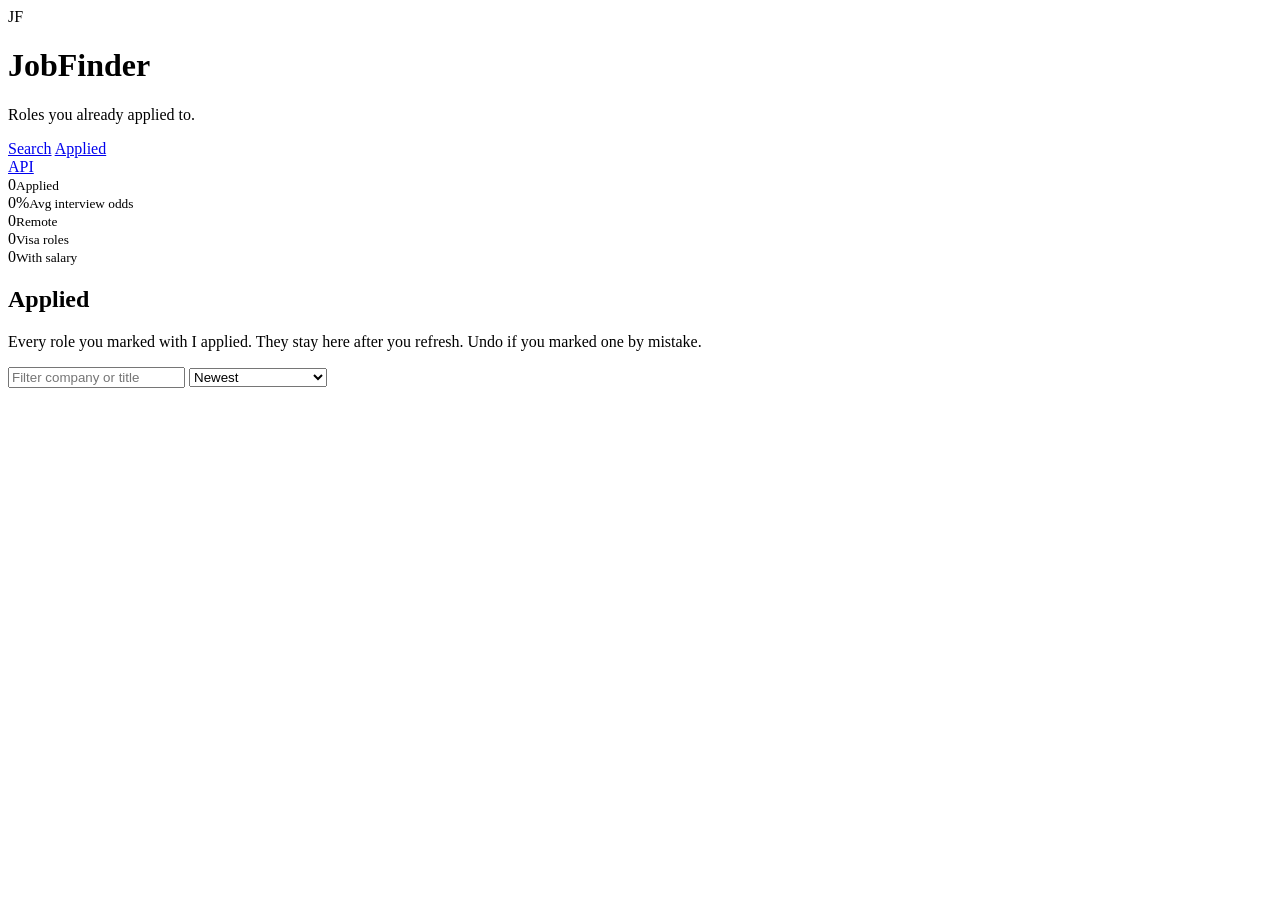
==== src/host/static/applied.html @ 64809a02 "worked on version 1.0.0.0" ====
<!DOCTYPE html>
<html lang="en">
<head>
  <meta charset="UTF-8" />
  <meta name="viewport" content="width=device-width, initial-scale=1.0" />
  <title>Applied · JobFinder</title>
  <link rel="preconnect" href="https://fonts.googleapis.com" />
  <link rel="preconnect" href="https://fonts.gstatic.com" crossorigin />
  <link href="https://fonts.googleapis.com/css2?family=Fraunces:opsz,wght@9..144,500;9..144,600&family=Outfit:wght@400;500;600&display=swap" rel="stylesheet" />
  <link rel="stylesheet" href="/assets/app.css" />
</head>
<body>
  <div class="shell">
    <header class="topbar">
      <div class="brand">
        <span class="mark">JF</span>
        <div>
          <h1>JobFinder</h1>
          <p>Roles you already applied to.</p>
        </div>
      </div>
      <nav class="site-nav" aria-label="Pages">
        <a class="nav-link" href="/">Search</a>
        <a class="nav-link is-active" href="/applied">Applied <span class="nav-count" id="nav-applied-count"></span></a>
      </nav>
      <div class="top-actions">
        <a class="btn ghost" href="/docs" target="_blank" rel="noreferrer">API</a>
      </div>
    </header>

    <section class="stats" id="stats">
      <article><span id="stat-applied">0</span><small>Applied</small></article>
      <article><span id="stat-success">0%</span><small>Avg interview odds</small></article>
      <article><span id="stat-remote">0</span><small>Remote</small></article>
      <article><span id="stat-sponsor">0</span><small>Visa roles</small></article>
      <article><span id="stat-salary">0</span><small>With salary</small></article>
    </section>

    <main class="layout applied-layout">
      <section class="panel jobs-panel">
        <h2>Applied</h2>
        <p class="muted page-lead">Every role you marked with I applied. They stay here after you refresh. Undo if you marked one by mistake.</p>
        <div class="toolbar applied-toolbar">
          <input id="filter-query" placeholder="Filter company or title" />
          <select id="sort">
            <option value="recent">Newest</option>
            <option value="success">Best interview odds</option>
            <option value="salary">Salary</option>
          </select>
        </div>
        <p id="status" class="status"></p>
        <div id="jobs" class="jobs"></div>
        <nav id="pager" class="pager" hidden>
          <button type="button" id="page-prev" class="btn ghost">Previous</button>
          <span id="page-info">Page 1</span>
          <button type="button" id="page-next" class="btn ghost">Next</button>
        </nav>
      </section>
    </main>
  </div>
  <script src="/assets/applied.js"></script>
</body>
</html>
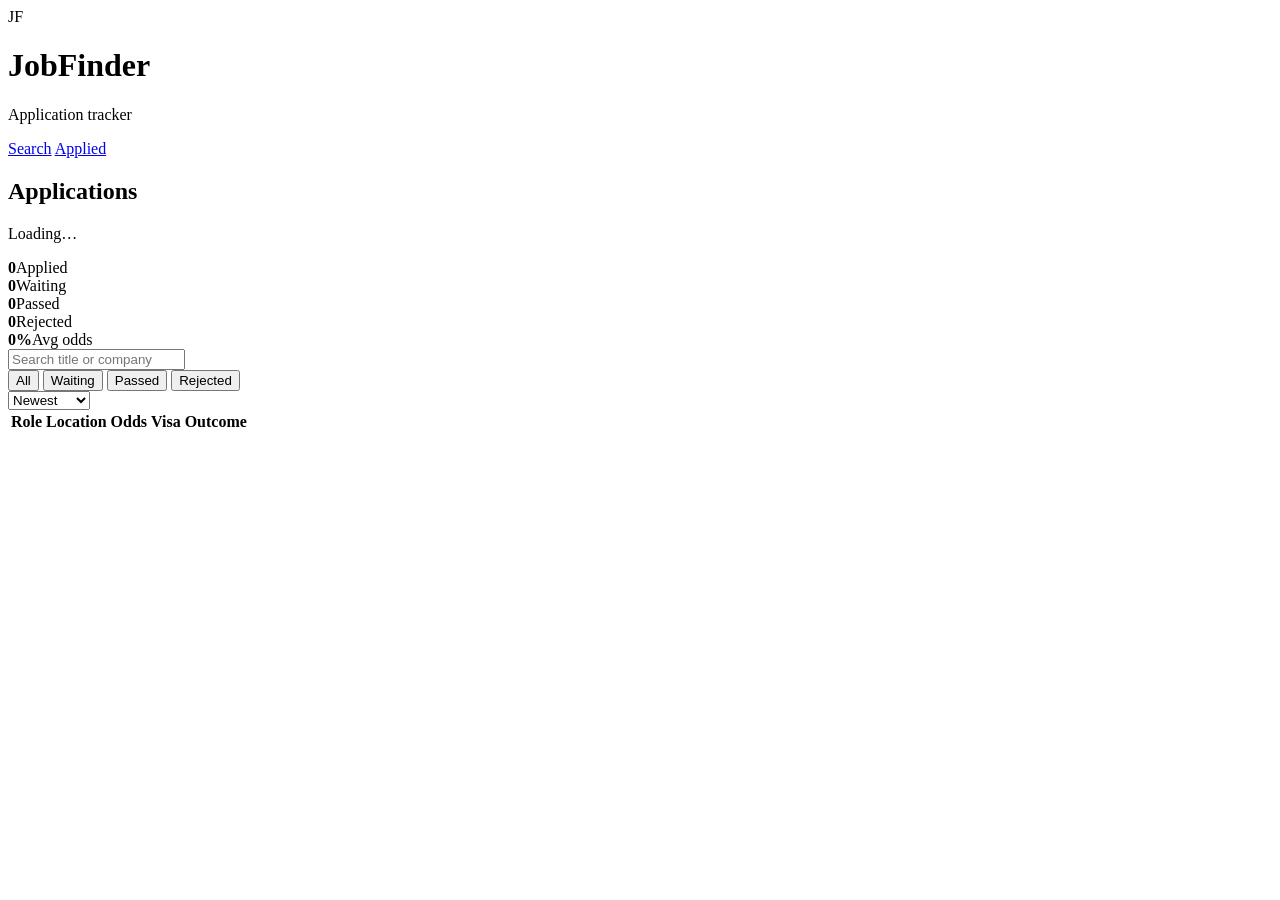
==== commit a63b058d: "update new style" ====
--- a/src/host/static/applied.html
+++ b/src/host/static/applied.html
@@ -7,57 +7,76 @@
   <link rel="preconnect" href="https://fonts.googleapis.com" />
   <link rel="preconnect" href="https://fonts.gstatic.com" crossorigin />
   <link href="https://fonts.googleapis.com/css2?family=Fraunces:opsz,wght@9..144,500;9..144,600&family=Outfit:wght@400;500;600&display=swap" rel="stylesheet" />
-  <link rel="stylesheet" href="/assets/app.css" />
+  <link rel="stylesheet" href="/assets/app.css?v=ui-3" />
+  <link rel="stylesheet" href="/assets/applied.css?v=ui-3" />
 </head>
-<body>
-  <div class="shell">
-    <header class="topbar">
-      <div class="brand">
-        <span class="mark">JF</span>
-        <div>
-          <h1>JobFinder</h1>
-          <p>Roles you already applied to.</p>
+<body class="applied-page">
+  <header class="ap-top">
+    <div class="brand">
+      <span class="mark">JF</span>
+      <div>
+        <h1>JobFinder</h1>
+        <p>Application tracker</p>
+      </div>
+    </div>
+    <nav class="site-nav" aria-label="Pages">
+      <a class="nav-link" href="/">Search</a>
+      <a class="nav-link is-active" href="/applied">Applied <span class="nav-count" id="nav-applied-count"></span></a>
+    </nav>
+  </header>
+
+  <main class="ap-main">
+    <section class="ap-toolbar">
+      <div class="ap-titleblock">
+        <h2>Applications</h2>
+        <p id="page-info">Loading…</p>
+      </div>
+      <div class="ap-metrics" id="stats">
+        <div><b id="stat-applied">0</b><span>Applied</span></div>
+        <div><b id="stat-pending">0</b><span>Waiting</span></div>
+        <div class="ok"><b id="stat-passed">0</b><span>Passed</span></div>
+        <div class="bad"><b id="stat-rejected">0</b><span>Rejected</span></div>
+        <div><b id="stat-success">0%</b><span>Avg odds</span></div>
+      </div>
+      <div class="ap-controls">
+        <input id="filter-query" type="search" placeholder="Search title or company" />
+        <div class="ap-tabs" id="outcome-tabs" role="tablist">
+          <button type="button" class="is-on" data-outcome="">All</button>
+          <button type="button" data-outcome="pending">Waiting</button>
+          <button type="button" data-outcome="passed">Passed</button>
+          <button type="button" data-outcome="rejected">Rejected</button>
         </div>
+        <select id="sort">
+          <option value="recent">Newest</option>
+          <option value="success">Best odds</option>
+          <option value="salary">Salary</option>
+        </select>
       </div>
-      <nav class="site-nav" aria-label="Pages">
-        <a class="nav-link" href="/">Search</a>
-        <a class="nav-link is-active" href="/applied">Applied <span class="nav-count" id="nav-applied-count"></span></a>
-      </nav>
-      <div class="top-actions">
-        <a class="btn ghost" href="/docs" target="_blank" rel="noreferrer">API</a>
-      </div>
-    </header>
-
-    <section class="stats" id="stats">
-      <article><span id="stat-applied">0</span><small>Applied</small></article>
-      <article><span id="stat-success">0%</span><small>Avg interview odds</small></article>
-      <article><span id="stat-remote">0</span><small>Remote</small></article>
-      <article><span id="stat-sponsor">0</span><small>Visa roles</small></article>
-      <article><span id="stat-salary">0</span><small>With salary</small></article>
     </section>
 
-    <main class="layout applied-layout">
-      <section class="panel jobs-panel">
-        <h2>Applied</h2>
-        <p class="muted page-lead">Every role you marked with I applied. They stay here after you refresh. Undo if you marked one by mistake.</p>
-        <div class="toolbar applied-toolbar">
-          <input id="filter-query" placeholder="Filter company or title" />
-          <select id="sort">
-            <option value="recent">Newest</option>
-            <option value="success">Best interview odds</option>
-            <option value="salary">Salary</option>
-          </select>
-        </div>
-        <p id="status" class="status"></p>
-        <div id="jobs" class="jobs"></div>
-        <nav id="pager" class="pager" hidden>
-          <button type="button" id="page-prev" class="btn ghost">Previous</button>
-          <span id="page-info">Page 1</span>
-          <button type="button" id="page-next" class="btn ghost">Next</button>
-        </nav>
-      </section>
-    </main>
-  </div>
-  <script src="/assets/applied.js"></script>
+    <section class="ap-table-shell">
+      <table class="ap-table">
+        <thead>
+          <tr>
+            <th class="col-role">Role</th>
+            <th class="col-loc">Location</th>
+            <th class="col-odds">Odds</th>
+            <th class="col-visa">Visa</th>
+            <th class="col-out">Outcome</th>
+            <th class="col-act"></th>
+          </tr>
+        </thead>
+        <tbody id="jobs-body"></tbody>
+      </table>
+      <p id="jobs-empty" class="ap-empty hidden"></p>
+    </section>
+
+    <nav id="pager" class="ap-pager" hidden>
+      <button type="button" id="page-prev" class="ap-pagebtn">Previous</button>
+      <div id="page-numbers" class="ap-pages"></div>
+      <button type="button" id="page-next" class="ap-pagebtn">Next</button>
+    </nav>
+  </main>
+  <script src="/assets/applied.js?v=ui-3"></script>
 </body>
 </html>
